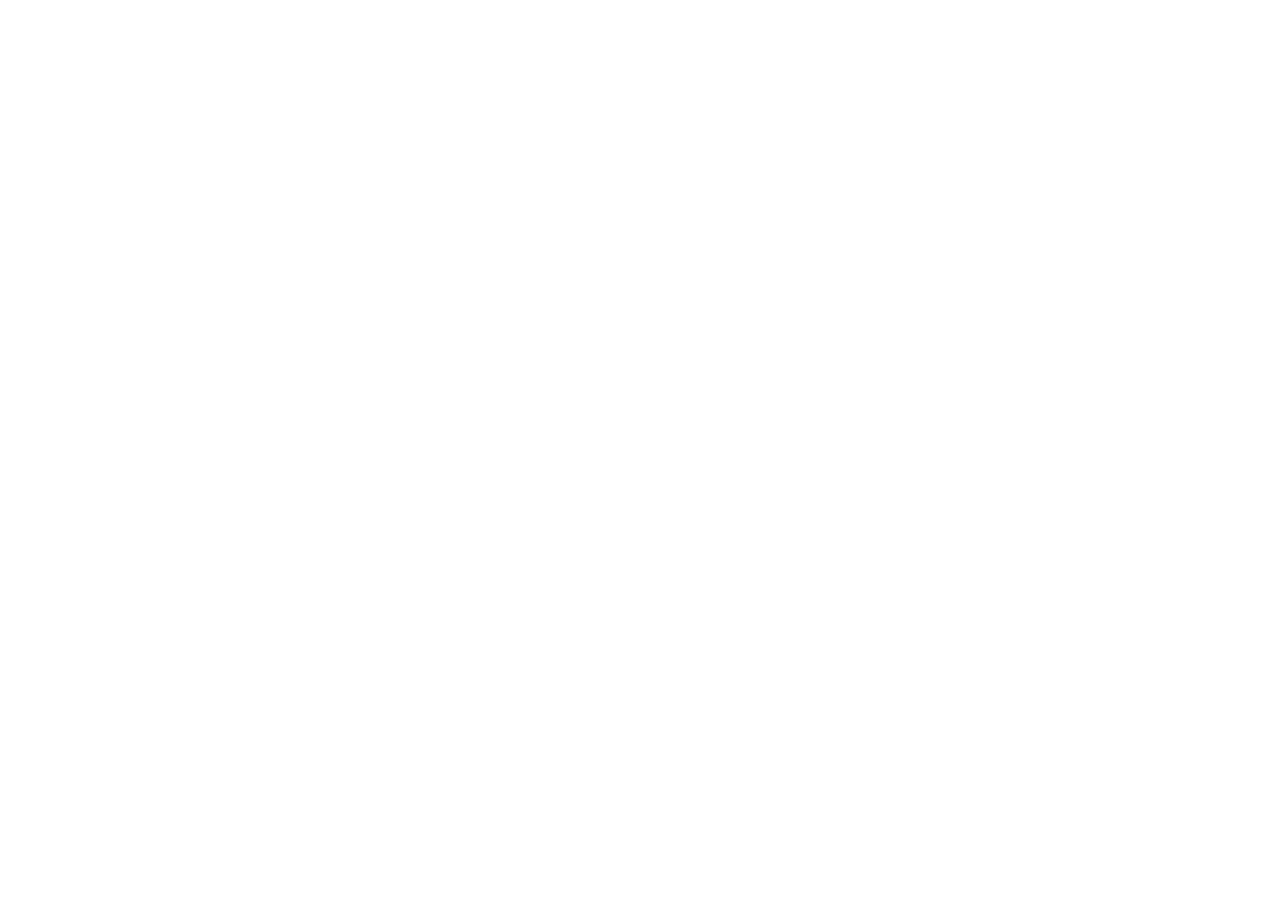
==== EXO1/index.html @ d5275c30 "Mise en place" ====
<!DOCTYPE html>
<html lang="en">

<head>
    <meta charset="UTF-8">
    <meta http-equiv="X-UA-Compatible" content="IE=edge">
    <meta name="viewport" content="width=device-width, initial-scale=1.0">
    <link rel="stylesheet" href="./public/css/style.css">
    <title>Document</title>
</head>

<body>
    <header>
        <nav>
            <div>

            </div>
        </nav>
    </header>
    <main>
        <section>
            <div>

            </div>
        </section>
    </main>
    <footer>
        <div>

        </div>
    </footer>
    
<!-- Script JS Bootstrap -->
<script src='./node_modules/bootstrap/dist/js/bootstrap.bundle.js'></script>
</body>

</html>
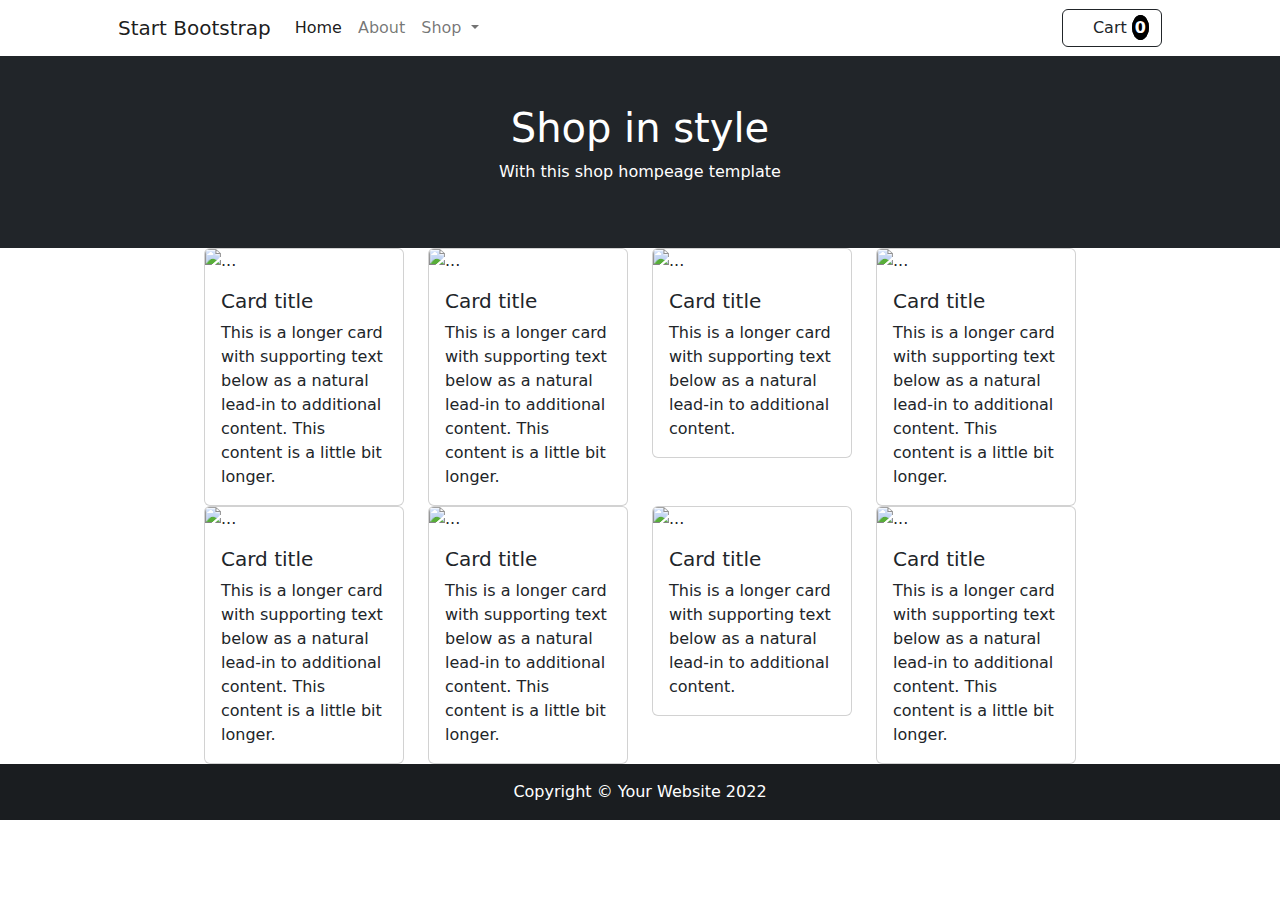
==== commit a0d2e38b: "Beaucoup de chose done" ====
--- a/EXO1/index.html
+++ b/EXO1/index.html
@@ -11,27 +11,163 @@
 
 <body>
     <header>
-        <nav>
-            <div>
-
+        <nav class="navbar navbar-expand-lg bg-white">
+            <div class="container ps-5 pe-5">
+                <a class="navbar-brand" href="#">Start Bootstrap</a>
+                <button class="navbar-toggler" type="button" data-bs-toggle="collapse"
+                    data-bs-target="#navbarSupportedContent" aria-controls="navbarSupportedContent"
+                    aria-expanded="false" aria-label="Toggle navigation">
+                    <span class="navbar-toggler-icon"></span>
+                </button>
+                <div class="collapse navbar-collapse justify-content-between" id="navbarSupportedContent">
+                    <ul class="navbar-nav mb-2 mb-lg-0">
+                        <li class="nav-item">
+                            <a class="nav-link active" aria-current="page" href="#">Home</a>
+                        </li>
+                        <li class="nav-item">
+                            <a class="nav-link" href="#">About</a>
+                        </li>
+                        <li class="nav-item dropdown">
+                            <a class="nav-link dropdown-toggle" href="#" role="button" data-bs-toggle="dropdown"
+                                aria-expanded="false">
+                                Shop
+                            </a>
+                            <ul class="dropdown-menu">
+                                <li><a class="dropdown-item" href="#">Action</a></li>
+                                <li><a class="dropdown-item" href="#">Another action</a></li>
+                                <li>
+                                    <hr class="dropdown-divider">
+                                </li>
+                                <li><a class="dropdown-item" href="#">Something else here</a></li>
+                            </ul>
+                        </li>
+                    </ul>
+                    <button class="btn btn-outline-dark" type="submit"><i class="fa-solid fa-cart-shopping"></i> Cart
+                        <span>0</span></button>
+                </div>
             </div>
         </nav>
     </header>
     <main>
-        <section>
-            <div>
-
+        <section class="container-fluid bg-dark">
+            <div class="text-white text-center p-5">
+                <h1>Shop in style</h1>
+                <p>With this shop hompeage template</p>
             </div>
         </section>
+        <div class="mx-5 px-5">
+            <div class="row row-cols-1 row-cols-md-4 g-4 mx-5 px-5">
+                <div class="col">
+                    <div class="card">
+                        <img src="./public/img/332795.png" class="card-img-top" alt="...">
+                        <div class="card-body">
+                            <h5 class="card-title">Card title</h5>
+                            <p class="card-text">This is a longer card with supporting text below as a natural lead-in
+                                to
+                                additional
+                                content. This content is a little bit longer.</p>
+                        </div>
+                    </div>
+                </div>
+                <div class="col">
+                    <div class="card">
+                        <img src="./public/img/332795.png" class="card-img-top" alt="...">
+                        <div class="card-body">
+                            <h5 class="card-title">Card title</h5>
+                            <p class="card-text">This is a longer card with supporting text below as a natural lead-in
+                                to
+                                additional
+                                content. This content is a little bit longer.</p>
+                        </div>
+                    </div>
+                </div>
+                <div class="col">
+                    <div class="card">
+                        <img src="./public/img/332795.png" class="card-img-top" alt="...">
+                        <div class="card-body">
+                            <h5 class="card-title">Card title</h5>
+                            <p class="card-text">This is a longer card with supporting text below as a natural lead-in
+                                to
+                                additional
+                                content.</p>
+                        </div>
+                    </div>
+                </div>
+                <div class="col">
+                    <div class="card">
+                        <img src="./public/img/332795.png" class="card-img-top" alt="...">
+                        <div class="card-body">
+                            <h5 class="card-title">Card title</h5>
+                            <p class="card-text">This is a longer card with supporting text below as a natural lead-in
+                                to
+                                additional
+                                content. This content is a little bit longer.</p>
+                        </div>
+                    </div>
+                </div>
+            </div>
+            <div class="row row-cols-1 row-cols-md-4 g-4 mx-5 px-5">
+                <div class="col">
+                    <div class="card">
+                        <img src="./public/img/332795.png" class="card-img-top" alt="...">
+                        <div class="card-body">
+                            <h5 class="card-title">Card title</h5>
+                            <p class="card-text">This is a longer card with supporting text below as a natural lead-in
+                                to
+                                additional
+                                content. This content is a little bit longer.</p>
+                        </div>
+                    </div>
+                </div>
+                <div class="col">
+                    <div class="card">
+                        <img src="./public/img/332795.png" class="card-img-top" alt="...">
+                        <div class="card-body">
+                            <h5 class="card-title">Card title</h5>
+                            <p class="card-text">This is a longer card with supporting text below as a natural lead-in
+                                to
+                                additional
+                                content. This content is a little bit longer.</p>
+                        </div>
+                    </div>
+                </div>
+                <div class="col">
+                    <div class="card">
+                        <img src="./public/img/332795.png" class="card-img-top" alt="...">
+                        <div class="card-body">
+                            <h5 class="card-title">Card title</h5>
+                            <p class="card-text">This is a longer card with supporting text below as a natural lead-in
+                                to
+                                additional
+                                content.</p>
+                        </div>
+                    </div>
+                </div>
+                <div class="col">
+                    <div class="card">
+                        <img src="./public/img/332795.png" class="card-img-top" alt="...">
+                        <div class="card-body">
+                            <h5 class="card-title">Card title</h5>
+                            <p class="card-text">This is a longer card with supporting text below as a natural lead-in
+                                to
+                                additional
+                                content. This content is a little bit longer.</p>
+                        </div>
+                    </div>
+                </div>
+            </div>
+        </div>
     </main>
-    <footer>
-        <div>
+    <footer class="bg-dark text-center text-white">
+        <!-- Copyright -->
+        <div class="text-center p-3" style="background-color: rgba(0, 0, 0, 0.2);">
+            Copyright &copy Your Website 2022
+        </div>
+        <!-- Copyright -->
+    </footer>
 
-        </div>
-    </footer>
-    
-<!-- Script JS Bootstrap -->
-<script src='./node_modules/bootstrap/dist/js/bootstrap.bundle.js'></script>
+    <!-- Script JS Bootstrap -->
+    <script src='./node_modules/bootstrap/dist/js/bootstrap.bundle.js'></script>
 </body>
 
-</html>
+</html>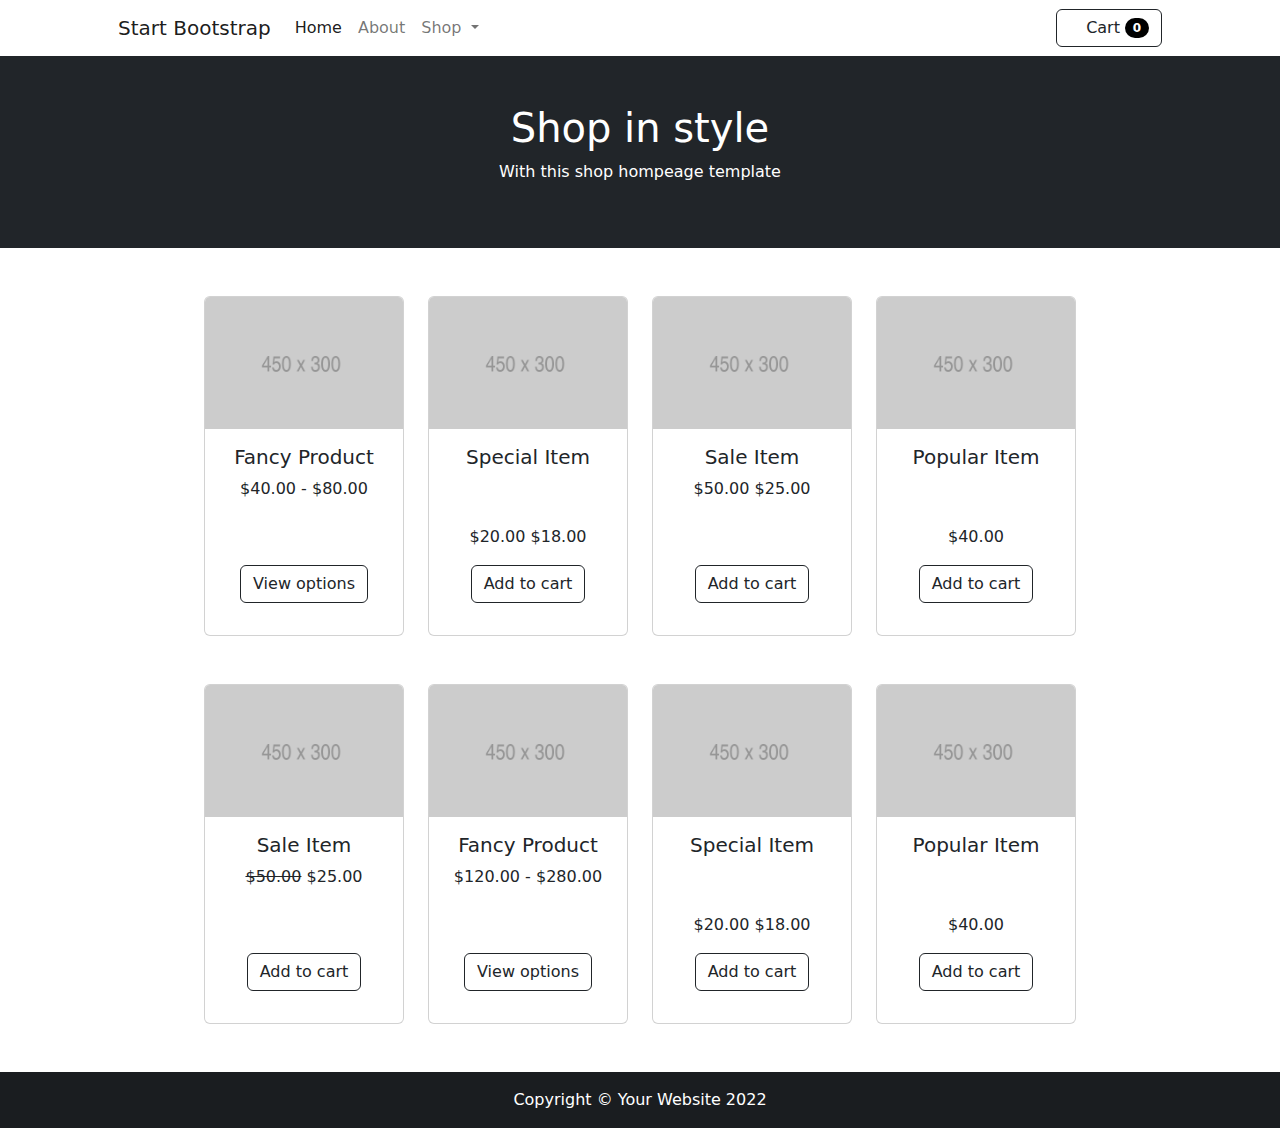
==== commit 25b71467: "cool" ====
--- a/EXO1/index.html
+++ b/EXO1/index.html
@@ -43,7 +43,7 @@
                         </li>
                     </ul>
                     <button class="btn btn-outline-dark" type="submit"><i class="fa-solid fa-cart-shopping"></i> Cart
-                        <span>0</span></button>
+                        <span class="badge bg-black rounded-pill">0</span></button>
                 </div>
             </div>
         </nav>
@@ -55,103 +55,114 @@
                 <p>With this shop hompeage template</p>
             </div>
         </section>
-        <div class="mx-5 px-5">
+        <div class="mx-5 px-5 mt-5 mb-5">
             <div class="row row-cols-1 row-cols-md-4 g-4 mx-5 px-5">
                 <div class="col">
-                    <div class="card">
-                        <img src="./public/img/332795.png" class="card-img-top" alt="...">
+                    <div class="card text-center mb-5">
+                        <img src="./public/img/450x300.png" class="card-img-top" alt="450x300">
                         <div class="card-body">
-                            <h5 class="card-title">Card title</h5>
-                            <p class="card-text">This is a longer card with supporting text below as a natural lead-in
-                                to
-                                additional
-                                content. This content is a little bit longer.</p>
+                            <h5 class="card-title m-0">Fancy Product</h5>
+                            <p class="card-text m-2">
+                                <p>$40.00 - $80.00</p><br><br><button class="btn btn-outline-dark">View options</button>
+                            </p>
                         </div>
                     </div>
                 </div>
                 <div class="col">
-                    <div class="card">
-                        <img src="./public/img/332795.png" class="card-img-top" alt="...">
+                    <div class="card text-center mb-5">
+                        <img src="./public/img/450x300.png" class="card-img-top" alt="450x300">
                         <div class="card-body">
-                            <h5 class="card-title">Card title</h5>
-                            <p class="card-text">This is a longer card with supporting text below as a natural lead-in
-                                to
-                                additional
-                                content. This content is a little bit longer.</p>
+                            <h5 class="card-title">Special Item</h5>
+                            <p class="card-text">
+                                <p><i class="fa-solid fa-star"></i><i class="fa-solid fa-star"></i><i
+                                        class="fa-solid fa-star"></i><i class="fa-solid fa-star"></i><i
+                                        class="fa-solid fa-star"></i></p>
+                                <p><span style="text-decoration: line-through;">
+                                        <p>$20.00
+                                    </span> $18.00</p><button class="btn btn-outline-dark">Add to cart</button>
+                            </p>
+                            </p>
                         </div>
                     </div>
                 </div>
                 <div class="col">
-                    <div class="card">
-                        <img src="./public/img/332795.png" class="card-img-top" alt="...">
+                    <div class="card text-center mb-5">
+                        <img src="./public/img/450x300.png" class="card-img-top" alt="450x300">
                         <div class="card-body">
-                            <h5 class="card-title">Card title</h5>
-                            <p class="card-text">This is a longer card with supporting text below as a natural lead-in
-                                to
-                                additional
-                                content.</p>
+                            <h5 class="card-title m-0">Sale Item</h5>
+                            <p class="card-text m-2">
+                                <p><span>$50.00</span> $25.00</p><br><br><button class="btn btn-outline-dark">Add to
+                                    cart</button>
+                            </p>
                         </div>
                     </div>
                 </div>
                 <div class="col">
-                    <div class="card">
-                        <img src="./public/img/332795.png" class="card-img-top" alt="...">
+                    <div class="card text-center mb-5">
+                        <img src="./public/img/450x300.png" class="card-img-top" alt="450x300">
                         <div class="card-body">
-                            <h5 class="card-title">Card title</h5>
-                            <p class="card-text">This is a longer card with supporting text below as a natural lead-in
-                                to
-                                additional
-                                content. This content is a little bit longer.</p>
+                            <h5 class="card-title">Popular Item</h5>
+                            <p class="card-text">
+                                <p><i class="fa-solid fa-star "></i><i class="fa-solid fa-star"></i><i
+                                        class="fa-solid fa-star"></i><i class="fa-solid fa-star"></i><i
+                                        class="fa-solid fa-star"></i></p>
+                                <p>$40.00</p><button class="btn btn-outline-dark">Add to cart</button>
+                            </p>
                         </div>
                     </div>
                 </div>
             </div>
             <div class="row row-cols-1 row-cols-md-4 g-4 mx-5 px-5">
                 <div class="col">
-                    <div class="card">
-                        <img src="./public/img/332795.png" class="card-img-top" alt="...">
+                    <div class="card text-center">
+                        <img src="./public/img/450x300.png" class="card-img-top" alt="450x300">
                         <div class="card-body">
-                            <h5 class="card-title">Card title</h5>
-                            <p class="card-text">This is a longer card with supporting text below as a natural lead-in
-                                to
-                                additional
-                                content. This content is a little bit longer.</p>
+                            <h5 class="card-title m-0">Sale Item</h5>
+                            <p class="card-text m-2">
+                                <p><span style="text-decoration: line-through;">$50.00</span> $25.00</p><br><br><button
+                                    class="btn btn-outline-dark">Add to cart</button>
+                            </p>
                         </div>
                     </div>
                 </div>
                 <div class="col">
-                    <div class="card">
-                        <img src="./public/img/332795.png" class="card-img-top" alt="...">
+                    <div class="card text-center">
+                        <img src="./public/img/450x300.png" class="card-img-top" alt="450x300">
                         <div class="card-body">
-                            <h5 class="card-title">Card title</h5>
-                            <p class="card-text">This is a longer card with supporting text below as a natural lead-in
-                                to
-                                additional
-                                content. This content is a little bit longer.</p>
+                            <h5 class="card-title m-0">Fancy Product</h5>
+                            <p class="card-text m-2">
+                                <p>$120.00 - $280.00</p><br><br><button class="btn btn-outline-dark">View options</button>
+                            </p>
                         </div>
                     </div>
                 </div>
                 <div class="col">
-                    <div class="card">
-                        <img src="./public/img/332795.png" class="card-img-top" alt="...">
+                    <div class="card text-center">
+                        <img src="./public/img/450x300.png" class="card-img-top" alt="450x300">
                         <div class="card-body">
-                            <h5 class="card-title">Card title</h5>
-                            <p class="card-text">This is a longer card with supporting text below as a natural lead-in
-                                to
-                                additional
-                                content.</p>
+                            <h5 class="card-title">Special Item</h5>
+                            <p class="card-text">
+                                <p><i class="fa-solid fa-star"></i><i class="fa-solid fa-star"></i><i
+                                        class="fa-solid fa-star"></i><i class="fa-solid fa-star"></i><i
+                                        class="fa-solid fa-star"></i></p>
+                                <p><span style="text-decoration: line-through;">
+                                        <p>$20.00
+                                    </span> $18.00</p><button class="btn btn-outline-dark">Add to cart</button>
+                            </p>
                         </div>
                     </div>
                 </div>
                 <div class="col">
-                    <div class="card">
-                        <img src="./public/img/332795.png" class="card-img-top" alt="...">
+                    <div class="card text-center">
+                        <img src="./public/img/450x300.png" class="card-img-top" alt="450x300">
                         <div class="card-body">
-                            <h5 class="card-title">Card title</h5>
-                            <p class="card-text">This is a longer card with supporting text below as a natural lead-in
-                                to
-                                additional
-                                content. This content is a little bit longer.</p>
+                            <h5 class="card-title">Popular Item</h5>
+                            <p class="card-text">
+                                <p><i class="fa-solid fa-star"></i><i class="fa-solid fa-star"></i><i
+                                        class="fa-solid fa-star"></i><i class="fa-solid fa-star"></i><i
+                                        class="fa-solid fa-star"></i></p>
+                                <p>$40.00</p><button class="btn btn-outline-dark">Add to cart</button>
+                            </p>
                         </div>
                     </div>
                 </div>
